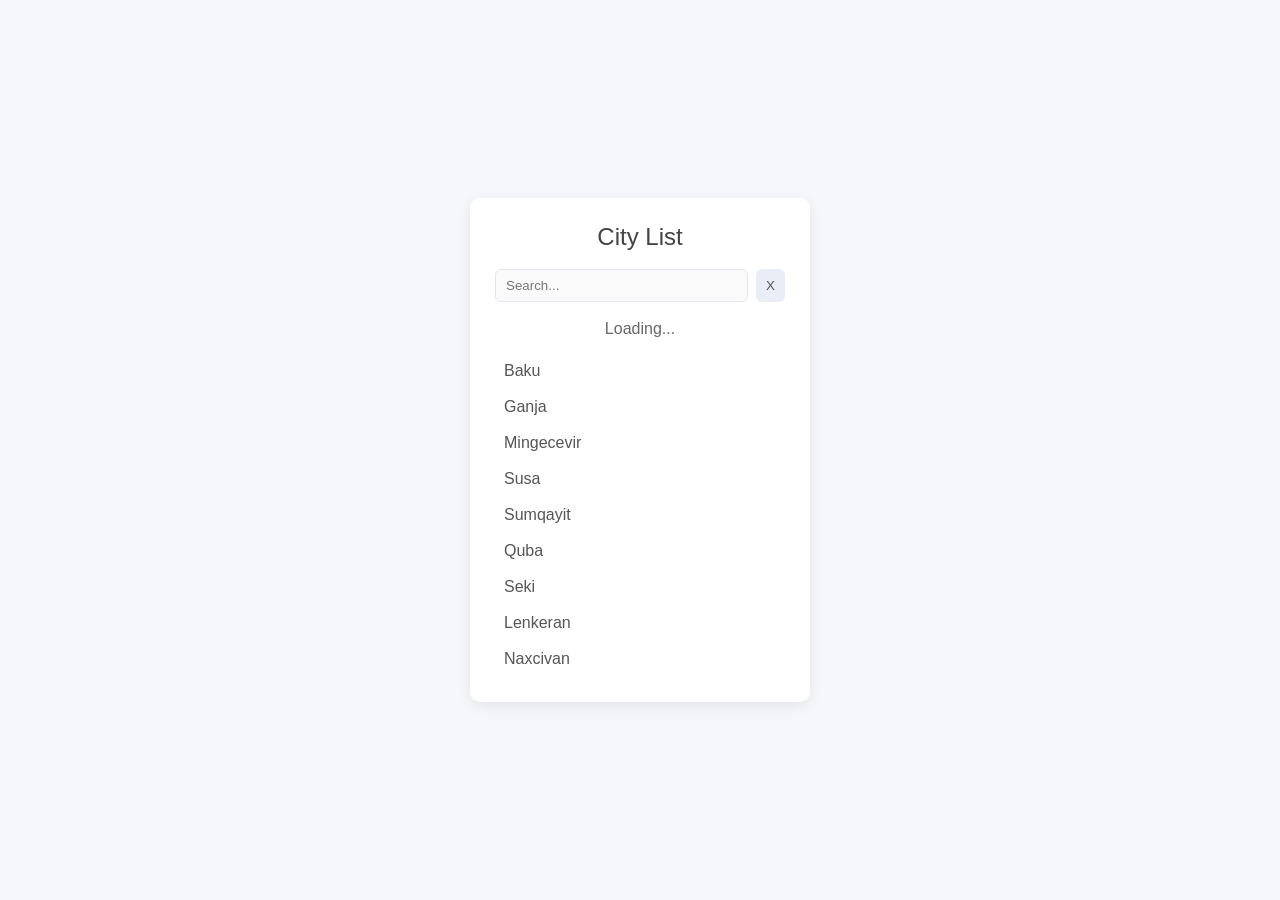
==== task2/index2.html @ 79c0f4ce "added" ====
<!DOCTYPE html>
<html lang="en">
<head>
    <meta charset="UTF-8">
    <meta name="viewport" content="width=device-width, initial-scale=1.0">
    <link rel="stylesheet" href="/task2/style2.css">
    <title>task2</title>
</head>
<body>
    <div class="container">
<h2>City List</h2>
 <div class="search">
    <input type="text" id="searchInput" placeholder="Search...">
    <button id="clearbtn">X</button>
   </div>
<div class="city">
    <p id="cityName">Loading...</p>
</div>
<div class="list">
    <ul>
        <li>Baku</li>
        <li>Ganja</li>
        <li>Mingecevir</li>
        <li>Susa</li>
        <li>Sumqayit</li>
        <li>Quba</li>
        <li>Seki</li>
        <li>Lenkeran</li>
        <li>Naxcivan</li>
    </ul>
</div>



</div>
    <script src="/task2/script2.js"></script>
</body>
</html>
---- task2/style2.css ----
*{
    margin:0;
    padding:0;
    box-sizing:border-box;
    font-family: Arial, Helvetica, sans-serif;
}

body{
    background:#f5f7fb;
    height:100vh;
    display:flex;
    justify-content:center;
    align-items:center;
}

.container{
    width:340px;
    background:#ffffff;
    padding:25px;
    border-radius:10px;
    box-shadow:0 4px 15px rgba(0,0,0,0.08);
}

.container h2{
    text-align:center;
    margin-bottom:18px;
    color:#444;
    font-weight:500;
}

.search{
    display:flex;
    gap:8px;
    margin-bottom:18px;
}

#searchInput{
    flex:1;
    padding:8px 10px;
    border:1px solid #e3e6ed;
    border-radius:6px;
    outline:none;
    background:#fafafa;
}

#searchInput:focus{
    border-color:#cfd6e4;
}

#clearbtn{
    padding:7px 10px;
    border:none;
    border-radius:6px;
    background:#e9edf5;
    color:#555;
    cursor:pointer;
}

#clearbtn:hover{
    background:#dde3ef;
}

.city{
    text-align:center;
    margin-bottom:15px;
    color:#666;
    font-size:16px;
}

.list ul{
    list-style:none;
}

.list li{
    padding:9px;
    border-radius:6px;
    color:#555;
    cursor:pointer;
    transition:0.2s;
}

.list li:hover{
    background:#f1f3f8;
}
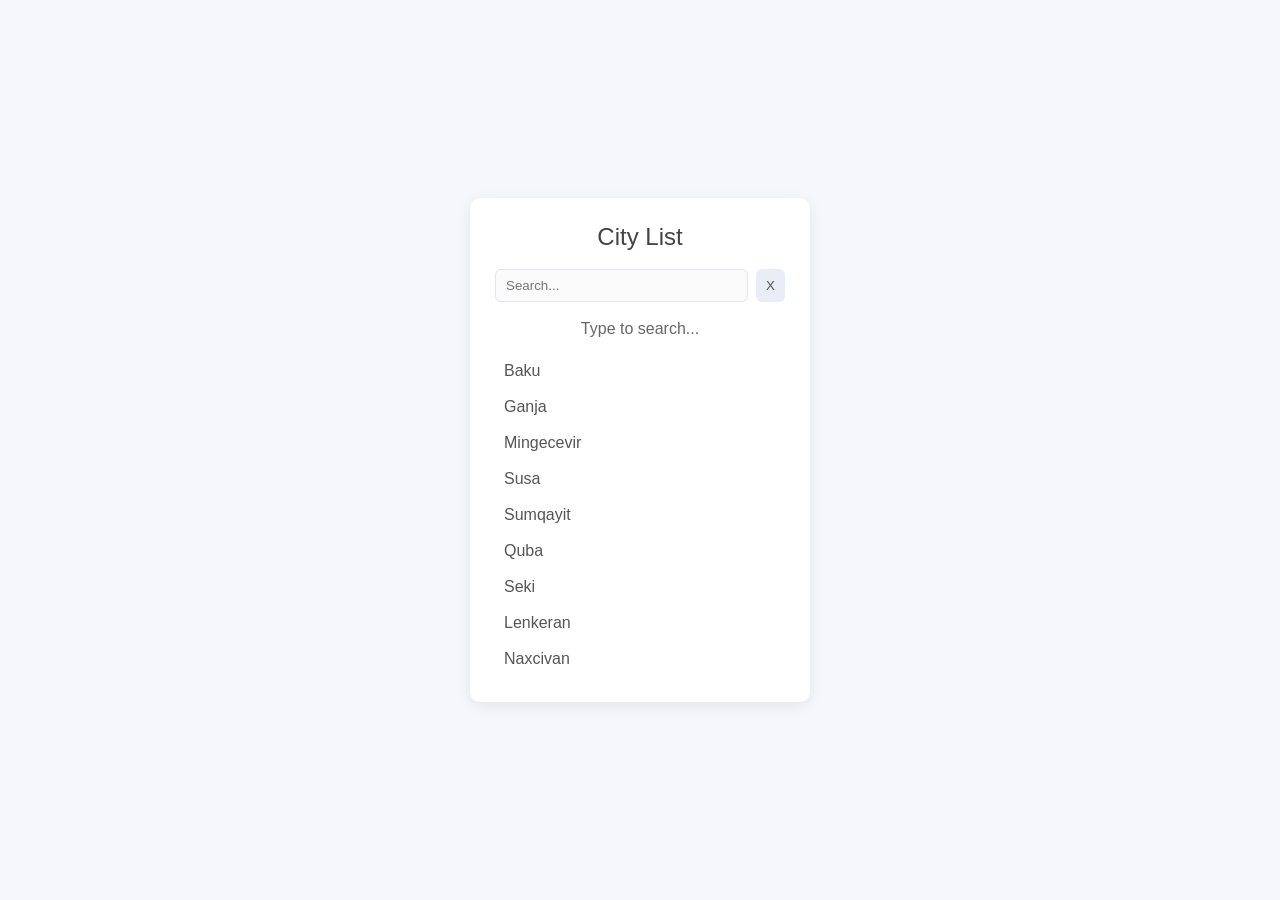
==== commit 98db93a8: "added" ====
--- a/task2/index2.html
+++ b/task2/index2.html
@@ -1,38 +1,36 @@
-<!DOCTYPE html>
+<!doctype html>
 <html lang="en">
-<head>
-    <meta charset="UTF-8">
-    <meta name="viewport" content="width=device-width, initial-scale=1.0">
-    <link rel="stylesheet" href="/task2/style2.css">
+  <head>
+    <meta charset="UTF-8" />
+    <meta name="viewport" content="width=device-width, initial-scale=1.0" />
+    <link rel="stylesheet" href="/task2/style2.css" />
     <title>task2</title>
-</head>
-<body>
+  </head>
+  <body>
     <div class="container">
-<h2>City List</h2>
- <div class="search">
-    <input type="text" id="searchInput" placeholder="Search...">
-    <button id="clearbtn">X</button>
-   </div>
-<div class="city">
-    <p id="cityName">Loading...</p>
-</div>
-<div class="list">
-    <ul>
-        <li>Baku</li>
-        <li>Ganja</li>
-        <li>Mingecevir</li>
-        <li>Susa</li>
-        <li>Sumqayit</li>
-        <li>Quba</li>
-        <li>Seki</li>
-        <li>Lenkeran</li>
-        <li>Naxcivan</li>
-    </ul>
-</div>
-
-
-
-</div>
+      <h2>City List</h2>
+      <div class="search">
+        <input type="text" id="searchInput" placeholder="Search..." />
+        <button id="clearbtn">X</button>
+      </div>
+      <div class="city">
+        <p id="cityName">Loading...</p>
+      </div>
+      <div class="list">
+        <ul>
+          <li>Baku</li>
+          <li>Ganja</li>
+          <li>Mingecevir</li>
+          <li>Susa</li>
+          <li>Sumqayit</li>
+          <li>Quba</li>
+          <li>Seki</li>
+          <li>Lenkeran</li>
+          <li>Naxcivan</li>
+        </ul>
+      </div>
+    </div>
+    
     <script src="/task2/script2.js"></script>
-</body>
-</html>+  </body>
+</html>
